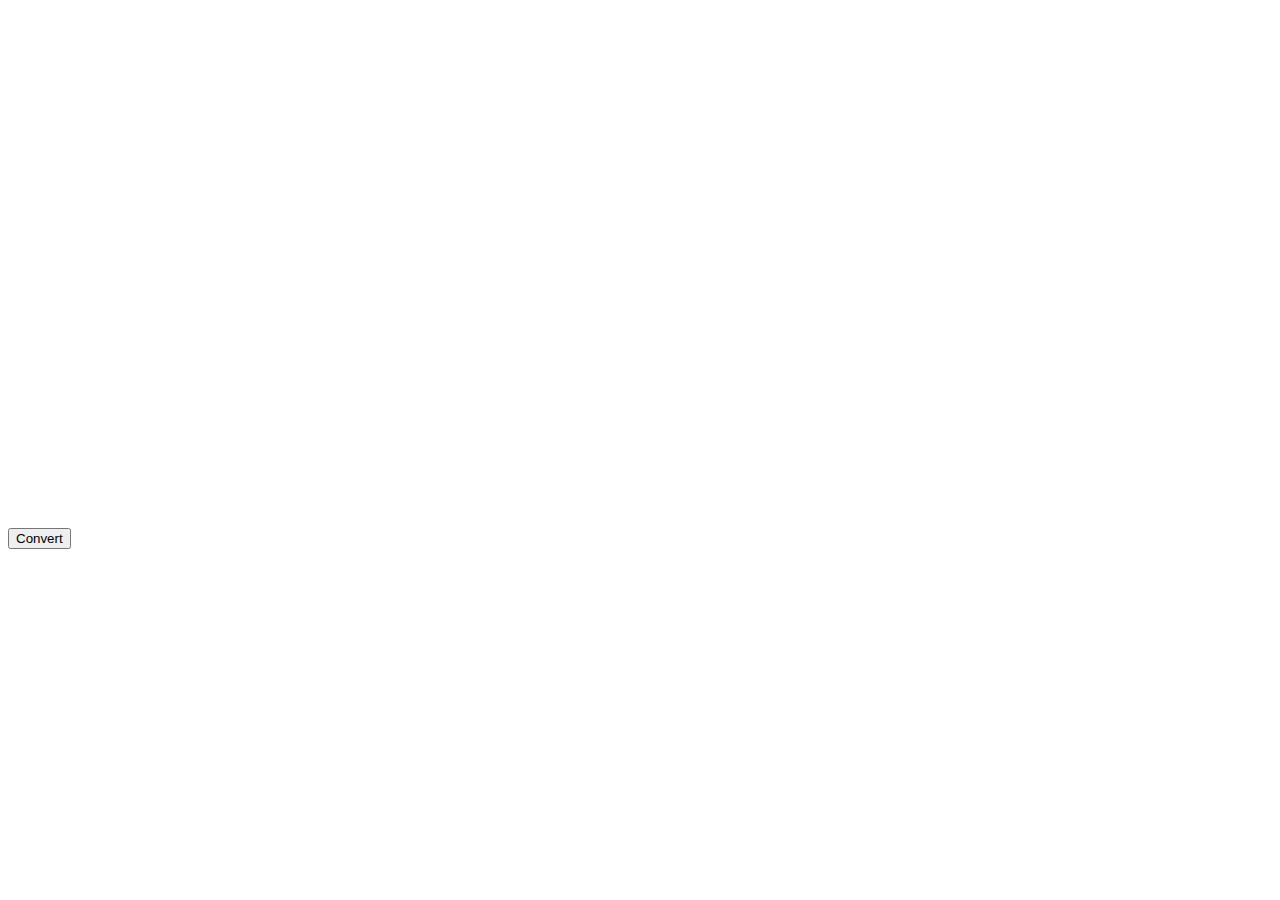
==== index.html @ 77374220 "almost ready" ====
<!DOCTYPE html>
<html>
  <head>
    <meta charset="utf-8">
    <title>Grayscaling and inverting color | Canvas pixel manipulation</title>
  </head>
  <body>
    <canvas id="canvas" width="500" height="500"></canvas>
    <p id="text"></p>
    <button id="convert" onclick="main()">Convert</button>
		<script src="converter.js"></script>
  </body>
</html>
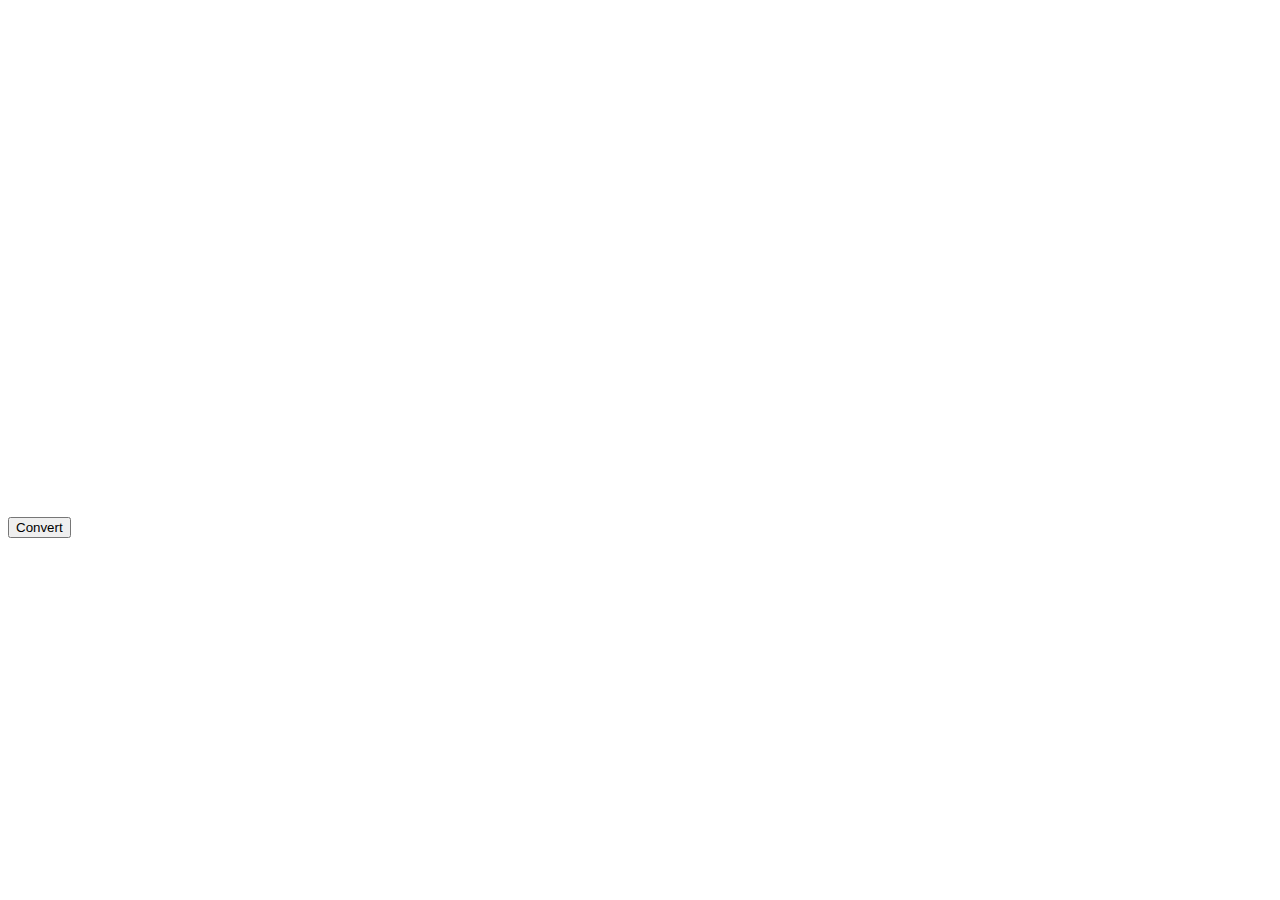
==== commit 8aefcc9e: "ascii showing up but not with the right values" ====
--- a/index.html
+++ b/index.html
@@ -9,5 +9,6 @@
     <p id="text"></p>
     <button id="convert" onclick="main()">Convert</button>
 		<script src="converter.js"></script>
+    <link rel="stylesheet" type="text/css" href="style.css" /> 
   </body>
 </html>--- a/style.css
+++ b/style.css
@@ -0,0 +1,4 @@
+p{
+    font-size: 5px;
+    font-family: 'Courier New', Courier, monospace;
+}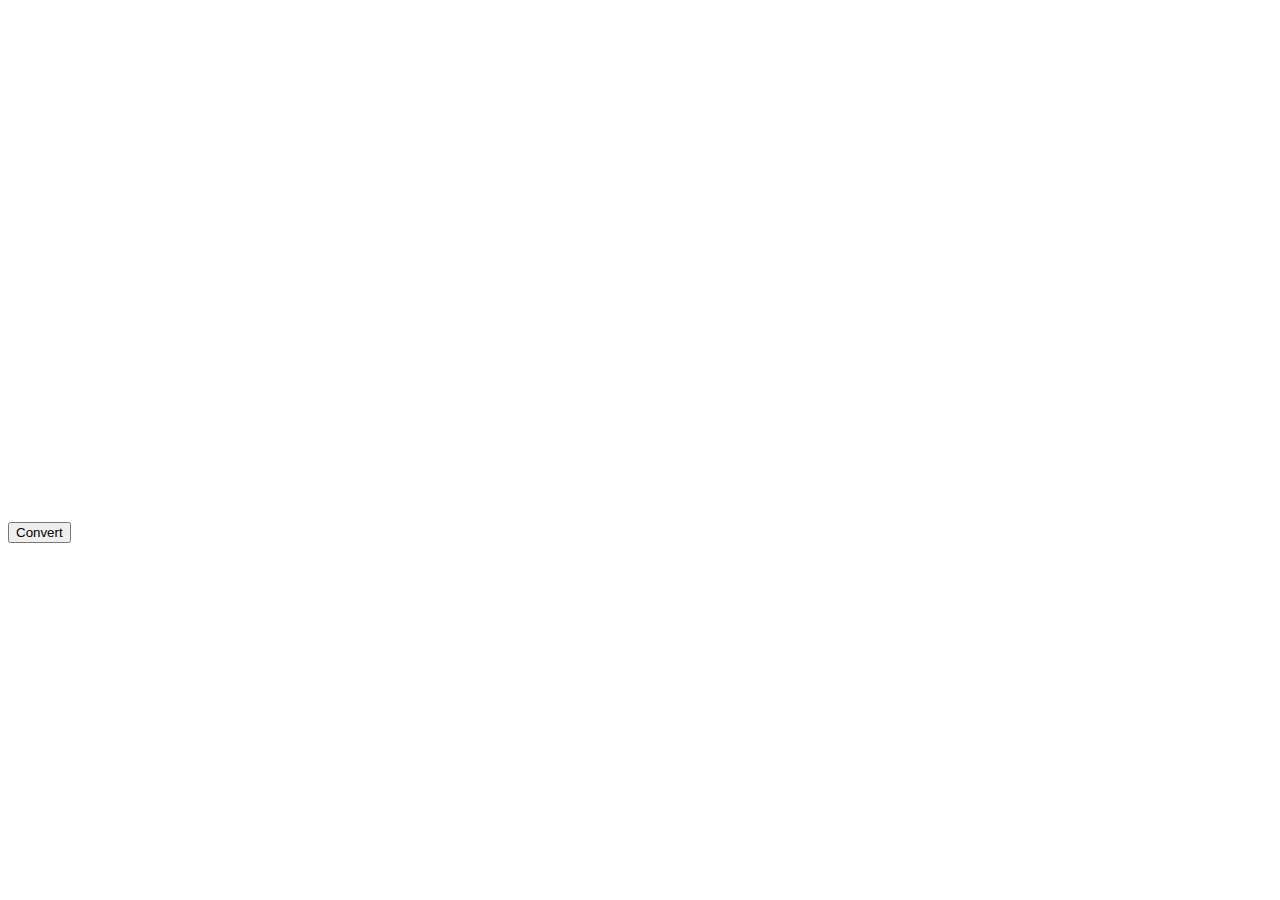
==== commit 5e5aaf37: "Everything working" ====
--- a/index.html
+++ b/index.html
@@ -6,6 +6,11 @@
   </head>
   <body>
     <canvas id="canvas" width="500" height="500"></canvas>
+    <!-- <div id="container">
+	  <video autoplay="true" id="videoElement">
+	
+	  </video>
+    </div> -->
     <p id="text"></p>
     <button id="convert" onclick="main()">Convert</button>
 		<script src="converter.js"></script>
--- a/style.css
+++ b/style.css
@@ -1,4 +1,5 @@
 p{
-    font-size: 5px;
+    font-size: 10px;
     font-family: 'Courier New', Courier, monospace;
+    line-height: 60%;
 }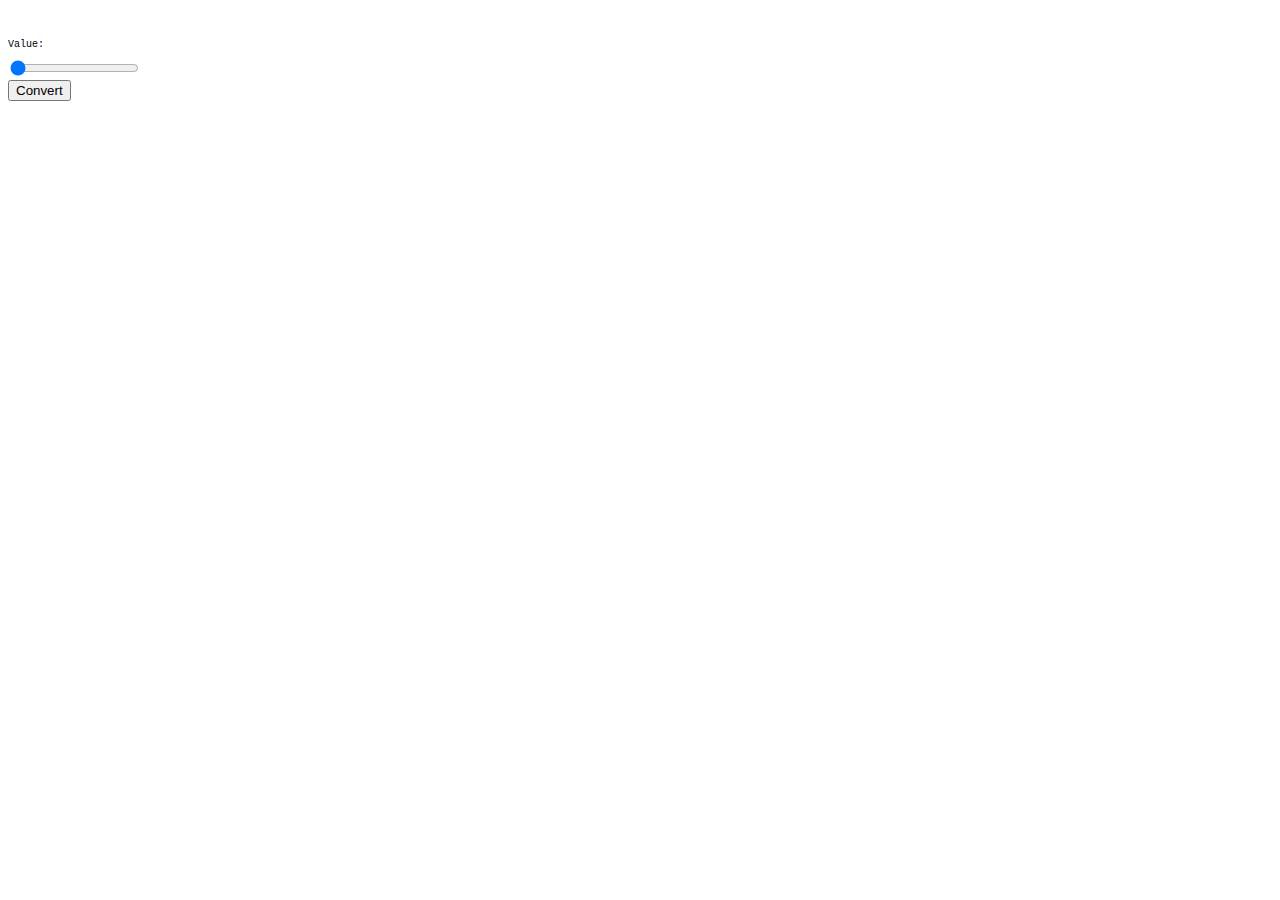
==== commit 2b38f0e0: "added a slider" ====
--- a/index.html
+++ b/index.html
@@ -5,13 +5,20 @@
     <title>Grayscaling and inverting color | Canvas pixel manipulation</title>
   </head>
   <body>
+
     <canvas id="canvas" width="500" height="500"></canvas>
-    <!-- <div id="container">
+    <p id="text"></p>
+
+      <!-- <div id="container">
+
 	  <video autoplay="true" id="videoElement">
 	
 	  </video>
     </div> -->
-    <p id="text"></p>
+    <div>
+      <p id="slider-value">Value:</p>
+      <input type="range" min="1" max="100" value="1" class="slider" id="range" step ="1" onchange="main()" oninput="updateSliderValue()">
+    </div>
     <button id="convert" onclick="main()">Convert</button>
 		<script src="converter.js"></script>
     <link rel="stylesheet" type="text/css" href="style.css" /> 
--- a/style.css
+++ b/style.css
@@ -1,5 +1,9 @@
 p{
     font-size: 10px;
     font-family: 'Courier New', Courier, monospace;
-    line-height: 60%;
+    line-height: 55%;
+}
+
+#text, canvas{
+    display: inline-block;
 }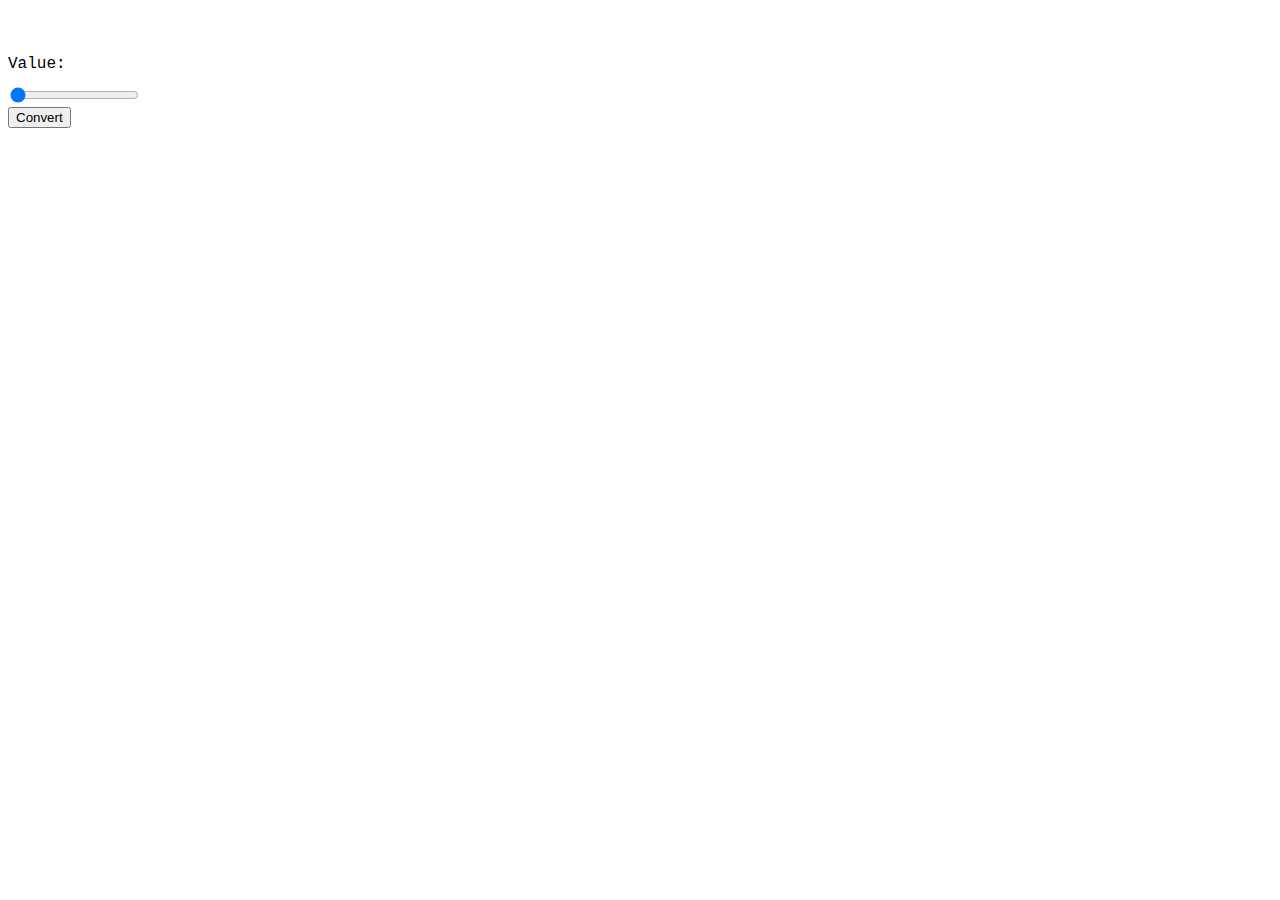
==== commit 404b1070: "dynamic font size" ====
--- a/index.html
+++ b/index.html
@@ -17,7 +17,7 @@
     </div> -->
     <div>
       <p id="slider-value">Value:</p>
-      <input type="range" min="1" max="100" value="1" class="slider" id="range" step ="1" onchange="main()" oninput="updateSliderValue()">
+      <input type="range" min="1" max="10" value="1" class="slider" id="range" step ="1" onchange="main()" oninput="updateSliderValue()">
     </div>
     <button id="convert" onclick="main()">Convert</button>
 		<script src="converter.js"></script>
--- a/style.css
+++ b/style.css
@@ -1,5 +1,4 @@
 p{
-    font-size: 10px;
     font-family: 'Courier New', Courier, monospace;
     line-height: 55%;
 }
